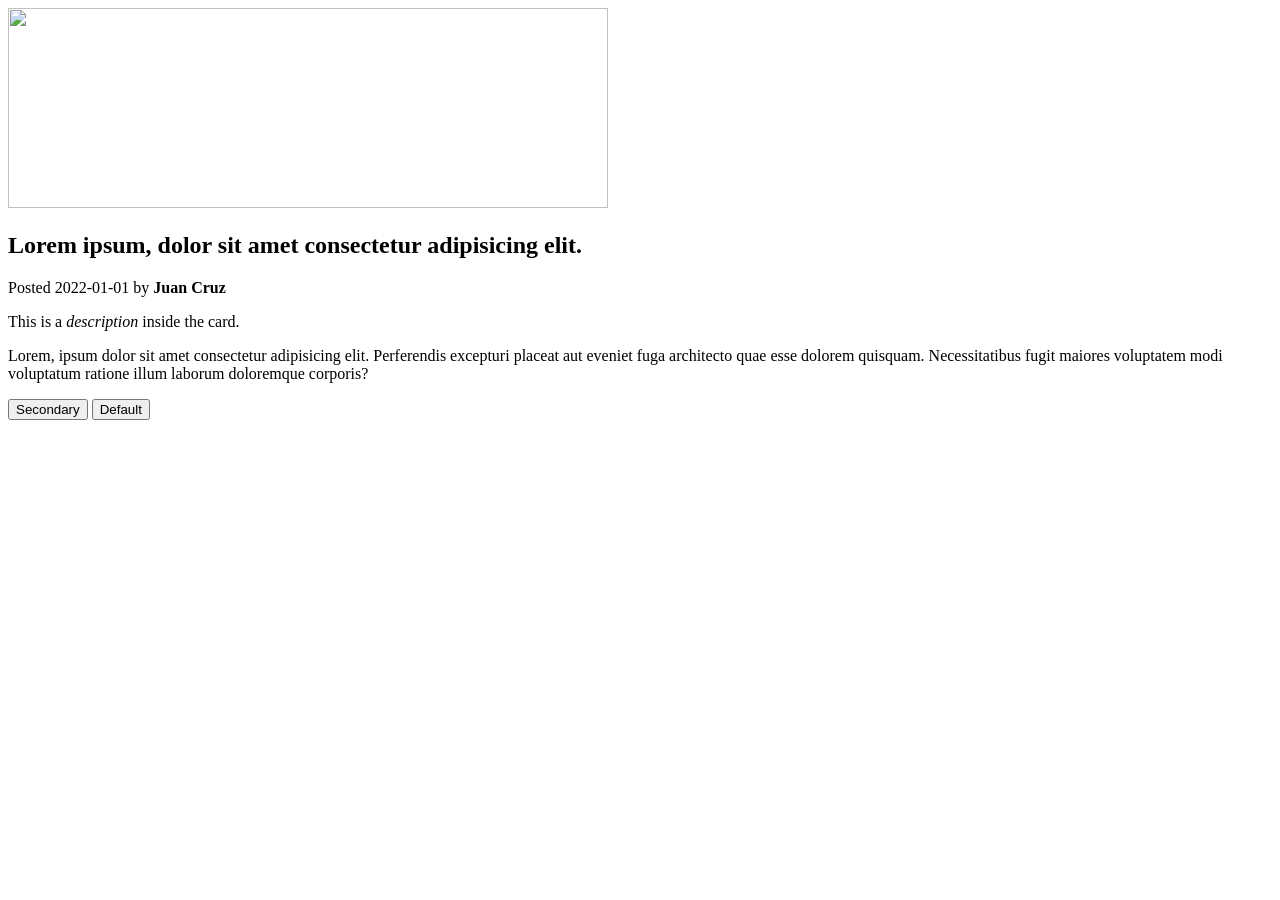
==== onsdag/cleancss/bad-example.html @ 778ef935 "Merge branch 'main' of https://github.com/RebeckaWillig/Lexicon-vecka-2" ====
<!DOCTYPE html>
<html lang="en">

<head>
    <meta charset="UTF-8">
    <meta name="viewport" content="width=device-width, initial-scale=1.0">
    <title>Bad CSS Example</title>

    <link rel="preconnect" href="https://fonts.googleapis.com">
    <link rel="preconnect" href="https://fonts.gstatic.com" crossorigin>
    <link
        href="https://fonts.googleapis.com/css2?family=Josefin+Sans:ital,wght@0,100..700;1,100..700&family=Raleway:ital,wght@0,100..900;1,100..900&display=swap"
        rel="stylesheet">
    <link rel="stylesheet" href="styles/bad-example.css">
</head>

<body>
    <article class="card">
        <img class="bild" src="https://picsum.photos/1200/600?grayscale" width="600" height="200" />
        <header class="card__header">
            <h2 class="cardTitle">Lorem ipsum, dolor sit amet consectetur adipisicing elit.</h2>
            <p id="posted-by">Posted <time datetime="2022-01-01">2022-01-01</time> by <strong>Juan Cruz</strong></p>
        </header>

        <p class="card__text">This is a <i>description</i> inside the card.</p>
        <p class="card-text">Lorem, ipsum dolor sit amet consectetur adipisicing elit. Perferendis excepturi placeat aut
            eveniet fuga architecto quae esse dolorem quisquam. Necessitatibus fugit maiores voluptatem modi voluptatum
            ratione illum laborum doloremque corporis?</p>

        <footer>
            <button class="greybrownish_button" type="button" data-type="secondary">Secondary</button>
            <button class="button" type="button">Default</button>
        </footer>
    </article>
</body>

</html>
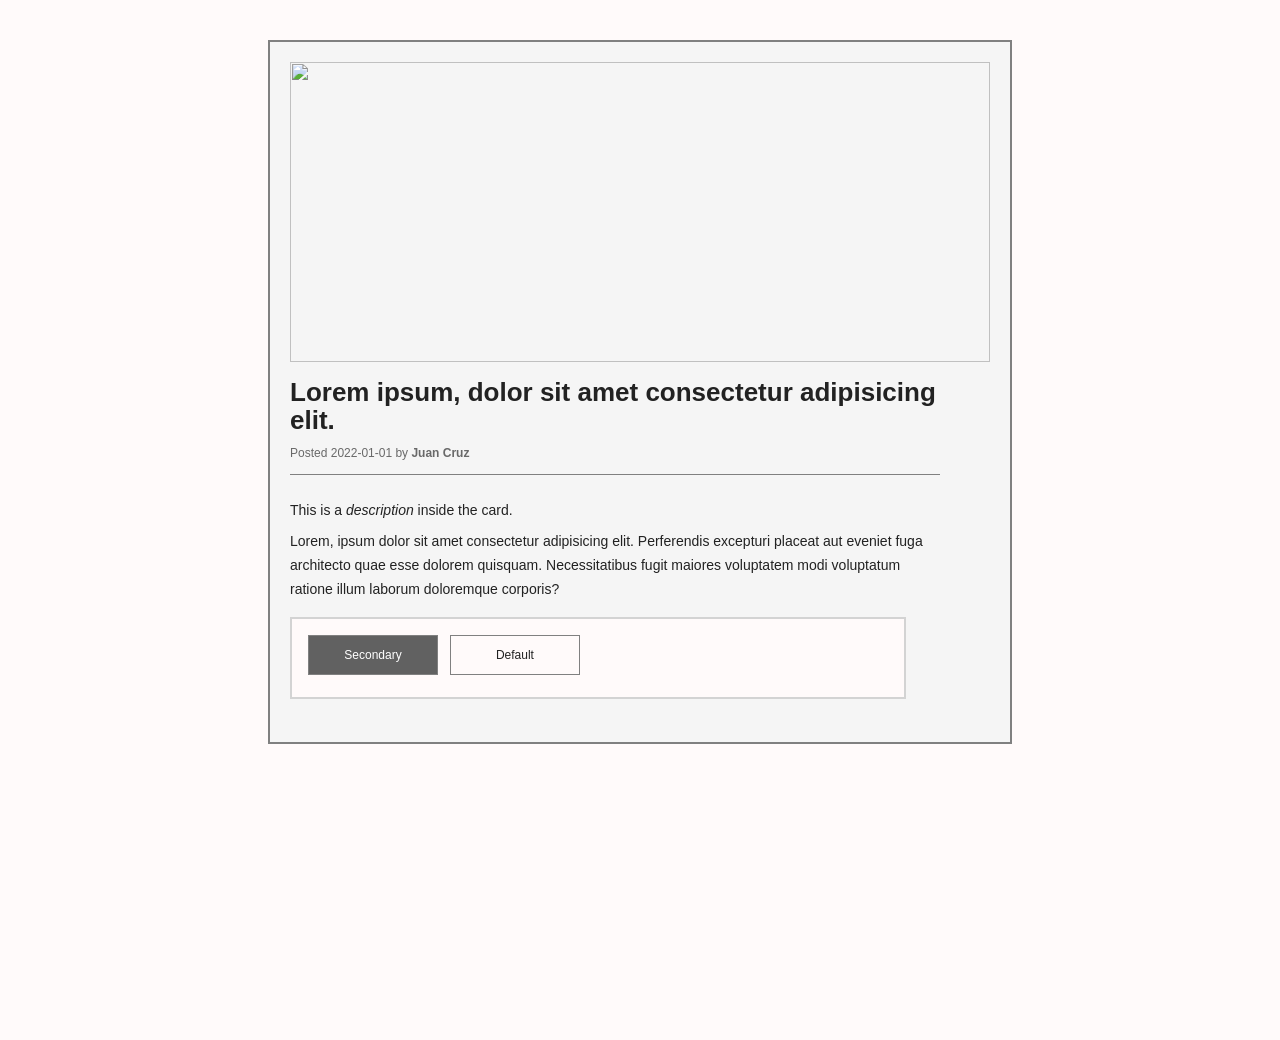
==== commit 13cf35b8: "Merge branch 'Lexicon-Utbildning-Front-end-2026-2027:main' into main" ====
--- a/onsdag/cleancss/bad-example.html
+++ b/onsdag/cleancss/bad-example.html
@@ -11,7 +11,7 @@
     <link
         href="https://fonts.googleapis.com/css2?family=Josefin+Sans:ital,wght@0,100..700;1,100..700&family=Raleway:ital,wght@0,100..900;1,100..900&display=swap"
         rel="stylesheet">
-    <link rel="stylesheet" href="styles/bad-example.css">
+    <link rel="stylesheet" href="css/bad-example.css">
 </head>
 
 <body>
@@ -34,4 +34,4 @@
     </article>
 </body>
 
-</html>
+</html>
--- a/onsdag/cleancss/css/bad-example.css
+++ b/onsdag/cleancss/css/bad-example.css
@@ -0,0 +1,316 @@
+/* 
+================================================================================
+OVERVIEW & COMPREHENSIVE IMPLEMENTATION ANALYSIS:
+In this specific code segment, we are targeting the standard HTML <body> element, 
+which functions fundamentally as the root container for all visible elements on 
+the web page document structure. 
+
+To achieve optimal visual ergonomics and maintain human readability across modern 
+digital interfaces, we define the 'color' property as '#222222'. This hexadecimal 
+notation represents an off-black hue, thereby ensuring sufficient contrast ratios 
+against lighter background layers while mitigating ocular strain. Furthermore, the 
+'padding' and 'margin' properties are explicitly reset to '0px' across all vector 
+axes. This effectively strips away the default browser-level user agent stylesheet 
+spacing, establishing an absolute baseline coordinate plane for modern responsive 
+layouts. 
+
+The vertical dimension is set via 'height: 1000px', intentionally allocating precisely 
+one thousand standard CSS pixels of vertical viewport estate regardless of actual 
+display viewport constraints or device screen ratios. The typographical hierarchy 
+is established using 'font-family: Raleway, sans-serif', meaning the browser will 
+attempt to fetch and render the Raleway font family first; however, should that 
+typeface be unavailable or fail to compile over network transit, it will seamlessly 
+fall back to any generic system sans-serif font engine available locally on the user's 
+client-side computing hardware. 
+
+The 'background-color' attribute is mapped to '#fffafa' (also widely classified in 
+standard nomenclature as "Snow"), which supplies a subtle, warm, off-white hue 
+across the entire 100% horizontal dimensional width of the block-level rendering canvas.
+================================================================================
+*/
+body {
+color: #222222;
+padding: 0px;
+height: 1000px;
+font-family: Raleway, sans-serif;
+margin: 0px;
+display: block; background-color: #fffafa;
+width: 100%;
+line-height: 24px;
+font-size: 16px;
+}
+
+h1, p, strong {
+  display: block;
+}
+
+/* gonna work on this sometime */
+.bild {
+object-fit: cover;  height: 300px; 
+  margin-left: 0px;  
+  display: block;width: 700px; 
+margin-bottom: 16px;
+max-width: 100%;
+  margin-top: 0px;
+  margin-right: 0px; 
+}.card__header {
+  margin-left: 0px;
+ padding-bottom: 0px;
+  height: 110px;
+  margin-bottom: 10px;
+  padding-left: 0px;
+  display: block; /* block here is best */
+  margin-top: 0px;
+    width: 100%;
+  padding-top: 0px;
+  margin-right: 0px;
+  padding-right: 0px;}
+span, strong { display: inline !important}
+
+/* the card */
+.card { padding-left: 20px;
+  background-color: #f5f5f5;
+  margin-bottom: 40px;
+font-size: 14px; /*larger*/
+width: 700px;
+padding-top: 20px;
+  border: 2px solid #808080;
+  margin-left: auto;
+  height: 660px;
+ padding-bottom: 20px; /* TODO!!!!! Must change this later */
+ max-width: 700px;
+ margin-top: 40px;
+  padding-right: 20px;
+  margin-right: auto;}
+.cardTitle {
+  /* card title in here */
+  padding-bottom: 0px;
+  color: #222222;
+margin-left: 0px;
+ height: 56px;
+  font-weight: 600;
+margin-bottom: 10px;
+  font-family: "Josefin Sans", sans-serif;
+padding-right: 0px;
+width: 650px;
+margin-top: 12px;
+line-height: 28px;
+  padding-left: 0px;
+  font-size: 26px;
+  padding-top: 0px;
+  margin-right: 0px;}
+.card2 {  padding-left: 20px;
+  background-color: #da6f6f;
+  margin-bottom: 40px;
+font-size: 14px;
+width: 700px;
+padding-top: 20px;
+  border: 2px solid #808080;
+  margin-left: auto;
+  height: 850px;
+ padding-bottom: 20px;
+ max-width: 700px;
+ margin-top: 40px;
+  padding-right: 20px;
+  margin-right: auto;
+}
+
+/* don't use this! */
+.oldcard {
+  padding-left: 20px;
+  background-color: #f5f5f5;
+  margin-bottom: 40px;
+font-size: 14px;
+width: 700px;
+padding-top: 20px;
+  border: 2px solid #808080;
+  margin-left: auto;
+  height: 850px;
+ padding-bottom: 20px;
+ max-width: 700px;
+ margin-top: 40px;
+  padding-right: 20px;
+  margin-right: auto;
+}
+
+#posted-by {
+padding-bottom: 10px;
+color: #696969;
+margin-left: 0px;
+width: 650px;
+
+font-size: 16px;
+border-bottom: 1px solid #808080;
+padding-left: 0px;
+display: block;
+font-size: 12px;
+margin-bottom: 20px;
+height: 20px;
+padding-right: 0px;
+  line-height: 18px;
+  margin-top: 0px;
+  font-family: Raleway, sans-serif;
+  margin-right: 0px;
+  padding-top: 0px;
+}
+/* .posted-by {
+padding-bottom: 10px;
+color: #664545;
+margin-left: 0px;
+width: 670px;
+
+font-size: 16px;
+border-bottom: 1px solid #808080;
+padding-left: 0px;
+display: block;
+font-size: 12px;
+margin-bottom: 20px;
+height: 20px;
+padding-right: 0px;
+  line-height: 18px;
+  margin-top: 0px;
+  font-family: Raleway, sans-serif;
+  margin-right: 0px;
+  padding-top: 0px;
+} */
+.button {
+  margin-bottom: 0px;
+  background-color: #fffafa;
+  width: 130px;
+padding-left: 12px !important;
+ font-size: 12px;
+ border: 1px solid #808080;
+ margin-left: 0px;
+ display: inline-block;
+ padding-bottom: 8px;
+ cursor: pointer;
+ height: 40px;
+font-family: Raleway, sans-serif;
+margin-right: 8px;
+color: #222222;
+padding-top: 8px;
+margin-top: 0px;
+padding-right: 12px;
+/* padding-top: 3px;
+margin-top: 6px;
+padding-right: 111px; */
+}
+.card__text {
+  padding-left: 0px;
+  /* margin-bottom: 16px; */
+font-size: 14px;
+width: 650px;
+padding-top: 0px;
+display: block !important;
+margin-left: 0px;
+  color: #222222;
+  height: 35px;
+   margin: 0px; 
+  /* line-height: 24px; */
+  padding-right: 0px;
+  font-family: Raleway, sans-serif;
+  margin-left: 0px;
+  padding-bottom: 0px;
+  /* padding: 0px; */
+  margin-right: 0px;
+}
+
+/*   ✨🌟🦄 FOOOOTER! 🦄🌟✨  */
+footer {
+  padding-left: 11px;
+  padding-right: 16px;
+ height: 46px;
+margin-bottom: 0px;
+background-color: #fffafa;
+padding-top: 16px;
+width: 580px;
+margin-left: 0px;
+border: 2px solid #d3d3d3; /* ugly color! */
+padding-left: 16px;
+  margin-top: 20px;
+  padding-bottom: 16px;
+  margin-right: 0px;
+}
+/* one button, the second */
+.greybrownish_button {
+  padding-bottom: 8px;
+  /* display: inline; */
+  display: inline-block;
+  background-color: #616161;
+  margin-top: 0px;
+  font-size: 12px;
+  line-height: 12px;
+  
+  width: 130px;
+  padding-left: 12px;
+  color: #ffffff; /* change this? */
+  cursor: pointer;
+  margin-right: 8px;
+  height: 40px;
+  border: 1px solid #808080;
+  padding-top: 8px;
+  
+  font-family: Raleway, sans-serif !important;
+  margin-bottom: 0px;
+  padding-right: 12px;
+  margin-left: 0px;
+}
+
+button:hover {
+border: 1px solid #0000ff;
+padding-bottom: 8px;
+padding-right: 12px;
+background-color: #0000ff;
+color: #ffffff;
+padding-top: 8px;
+padding-left: 12px;
+}
+
+/* old one, remove! doesn't look good */
+/* .button:hover {
+  border: 1px solid #b8b8cf;
+  padding-bottom: 6px;
+  padding-right: 8px;
+  background-color: #5a5a64;
+  padding-top: 8px;
+  padding-left: 12px;
+} */
+
+.greybrownish_button:hover {
+border: 1px solid #775174 !important;
+padding-left: 12px;
+
+color: #ffffff;
+padding-top: 8px;
+background-color: #642a5c; /* ask Peter about this later if I should change it or not. It's not what we said, but I think it might work with the other things in there. Mervin might know otherwise maybe. */
+padding-bottom: 8px;
+padding-right: 12px;
+}
+.card-text {
+  /* margin-right: 0px;
+  padding-left: 0px; */
+display: block;
+font-family: Raleway, sans-serif;
+height: 68px;
+margin-top: -4px;
+  /* color: #723636 !important; */
+  color: #222222 !important;
+  padding-bottom: 0px;
+  width: 650px;
+  margin-bottom: 16px;
+  padding-right: 0px;
+  line-height: 24px;
+  margin-left: 0px;
+  padding-top: 0px;
+  font-size: 14px;
+}
+
+/* -------------------------------- */
+/*
+ * ╔═════════════════════════════════════════════════════════════════════════╗
+ * ║       (づ｡◕‿‿◕｡)づ  HUGS & PIXELS TO ALL BROWSERS (EXCEPT IE6)          ║
+ * ║       (ง •̀_•́)ง      FIGHTING USER AGENT STYLESHEETS SINCE 2012        ║
+ * ║                                                                         ║
+ * ╚═════════════════════════════════════════════════════════════════════════╝
+ */
+/* -------------------------------- */
